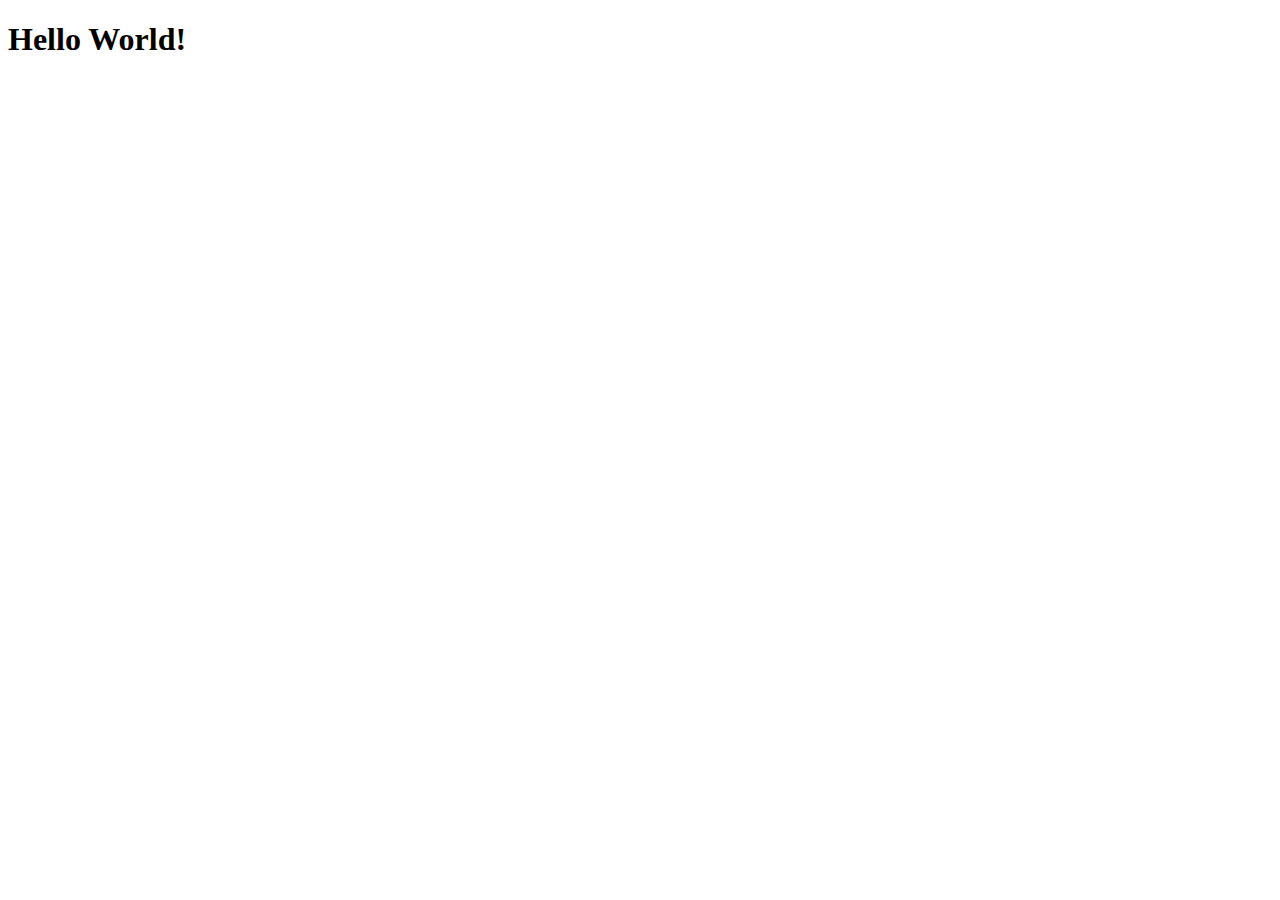
==== index.html @ 9e85b84d "Epilepsy" ====
<!DOCTYPE html>

<html lang="en">

 <head>

   <meta charset="UTF-8">

   <meta name="viewport" content="width=device-width, initial-scale=1.0">

   <title>Hello World! Site Title</title>

 </head>

 <body>

   <h1>Hello World!</h1>

 </body>

</html>
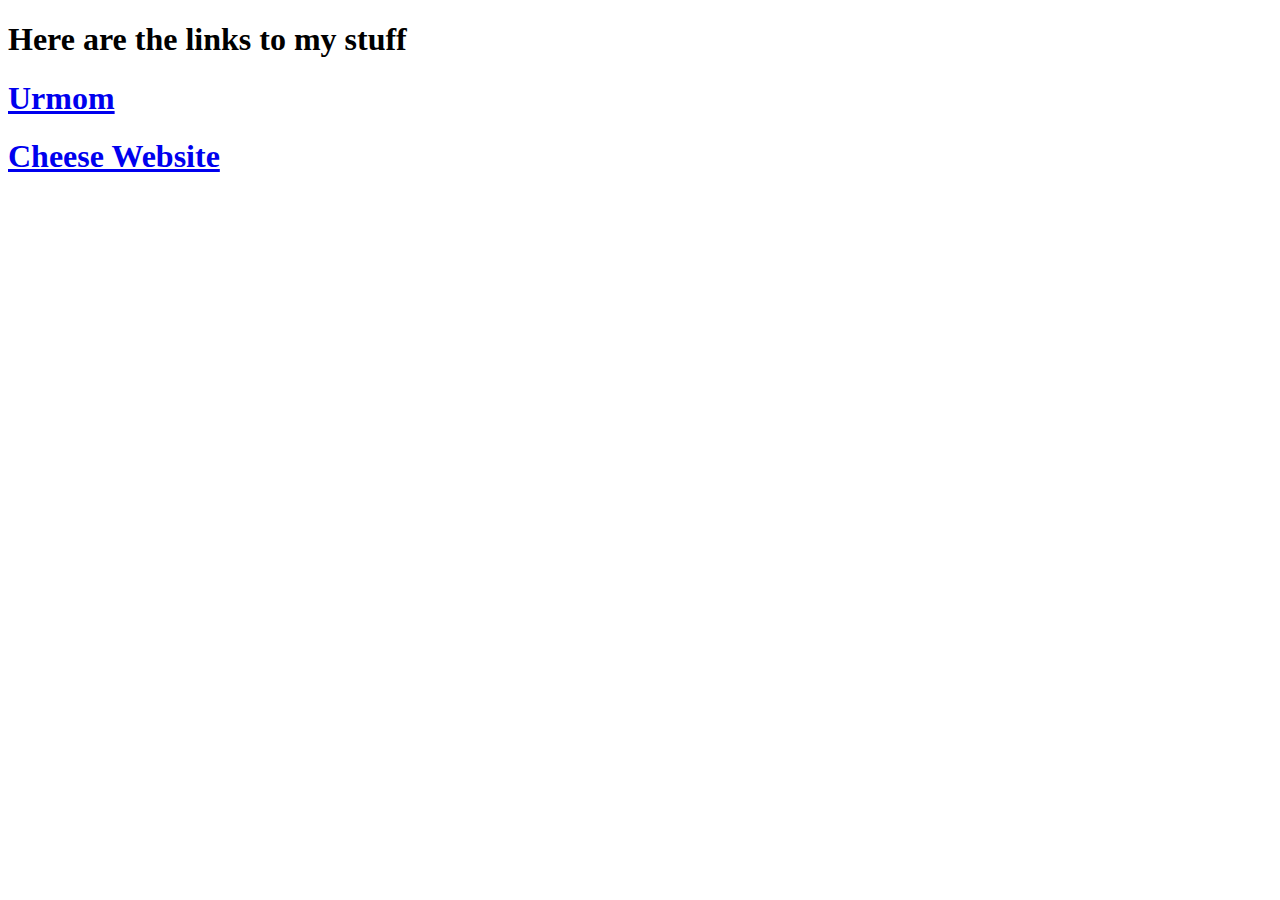
==== commit 9e0503a7: "title page" ====
--- a/index.html
+++ b/index.html
@@ -8,13 +8,17 @@
 
    <meta name="viewport" content="width=device-width, initial-scale=1.0">
 
-   <title>Hello World! Site Title</title>
+   <title>EEE</title>
 
  </head>
 
  <body>
 
-   <h1>Hello World!</h1>
+   <h1>Here are the links to my stuff</h1>
+
+   <h1><a href="Random Stuff/urmom.html">Urmom</a></h1>
+
+   <h1><a href="Cheese Website/index.html">Cheese Website</a></h1>
 
  </body>
 
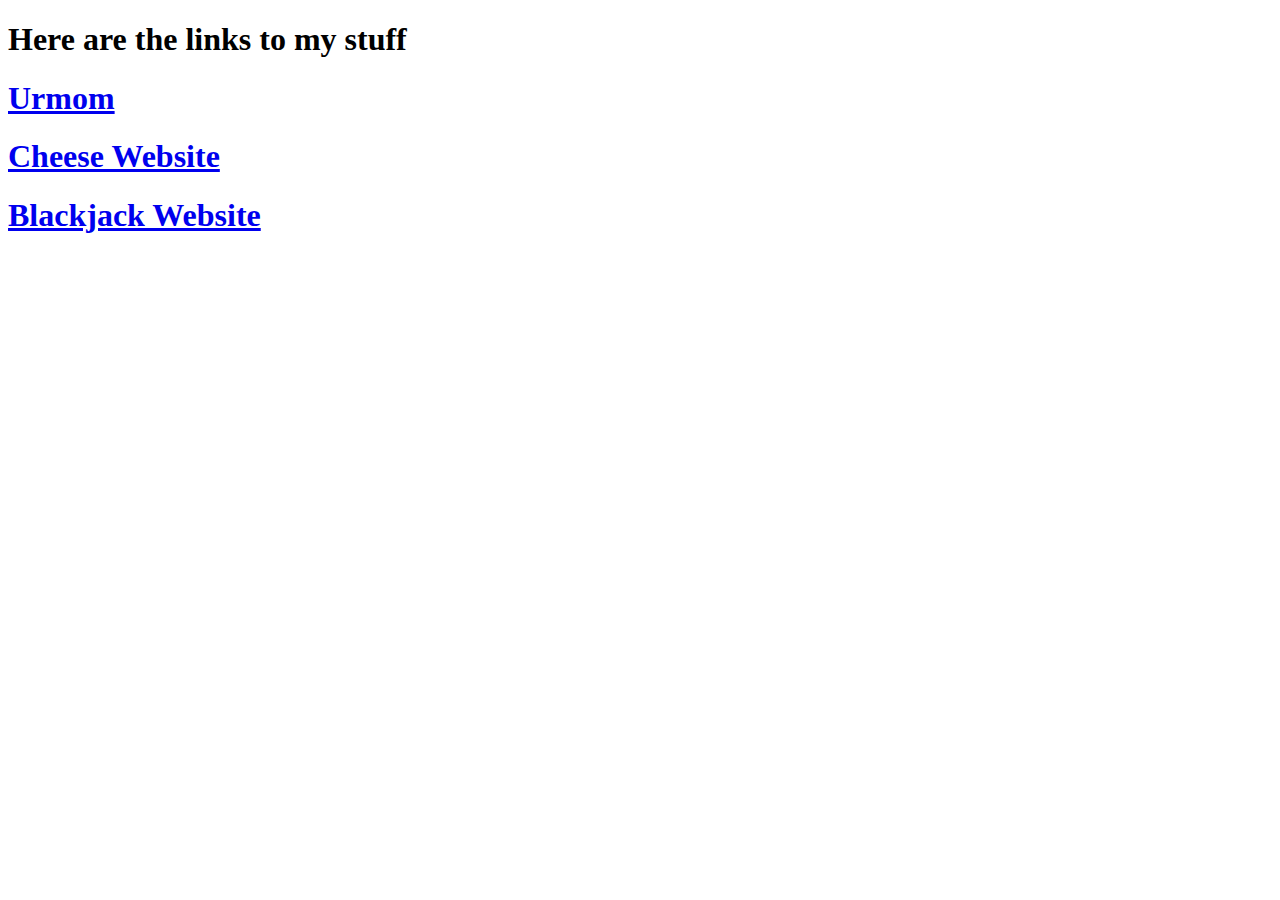
==== commit 8f353706: "Blackjack in index" ====
--- a/index.html
+++ b/index.html
@@ -20,6 +20,8 @@
 
    <h1><a href="Cheese Website/index.html">Cheese Website</a></h1>
 
+   <h1><a href="Blackjack/index.html">Blackjack Website</a></h1>
+
  </body>
 
 </html>